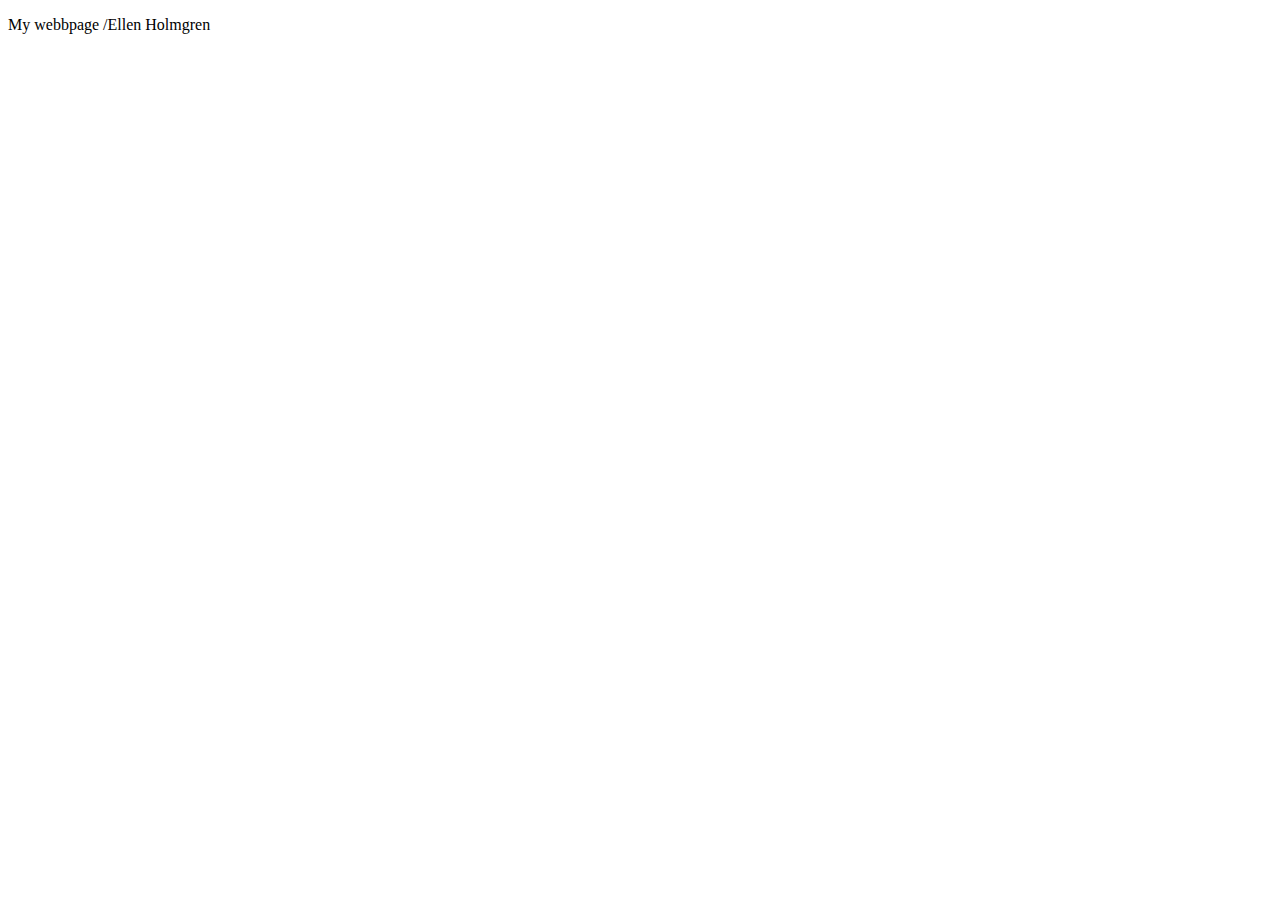
==== webb.html @ 1f253af0 "text" ====
<!DOCTYPE html>
<html lang="en">
<head>
    <meta charset="UTF-8">
    <meta name="viewport" content="width=device-width, initial-scale=1.0">
    <title>Document</title>
</head>
<body>
    <p>My webbpage /Ellen Holmgren</p>

</body>
</html>
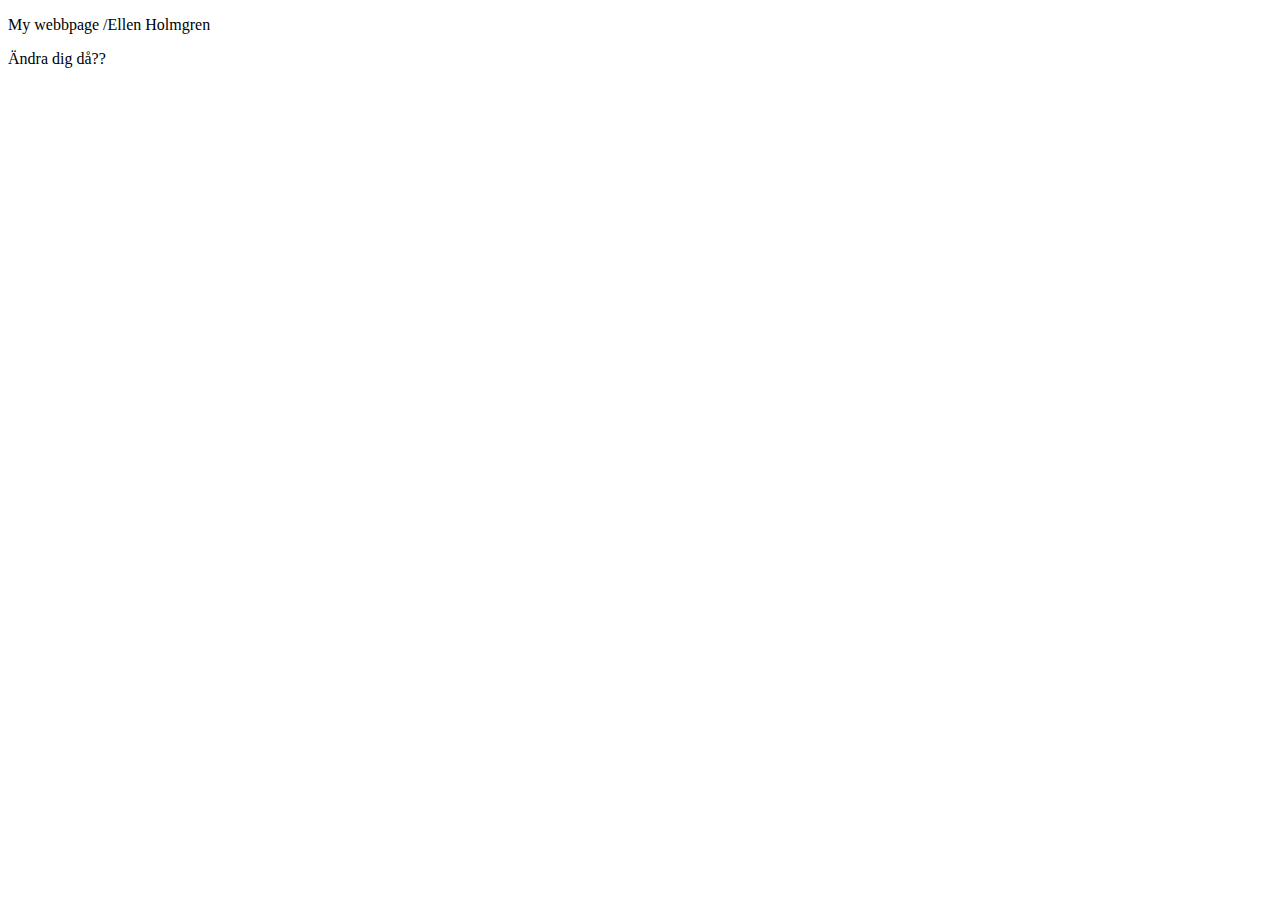
==== commit c7e16c66: "text2" ====
--- a/webb.html
+++ b/webb.html
@@ -7,6 +7,8 @@
 </head>
 <body>
     <p>My webbpage /Ellen Holmgren</p>
+    <p>Ändra dig då??</p>
+    
 
 </body>
 </html>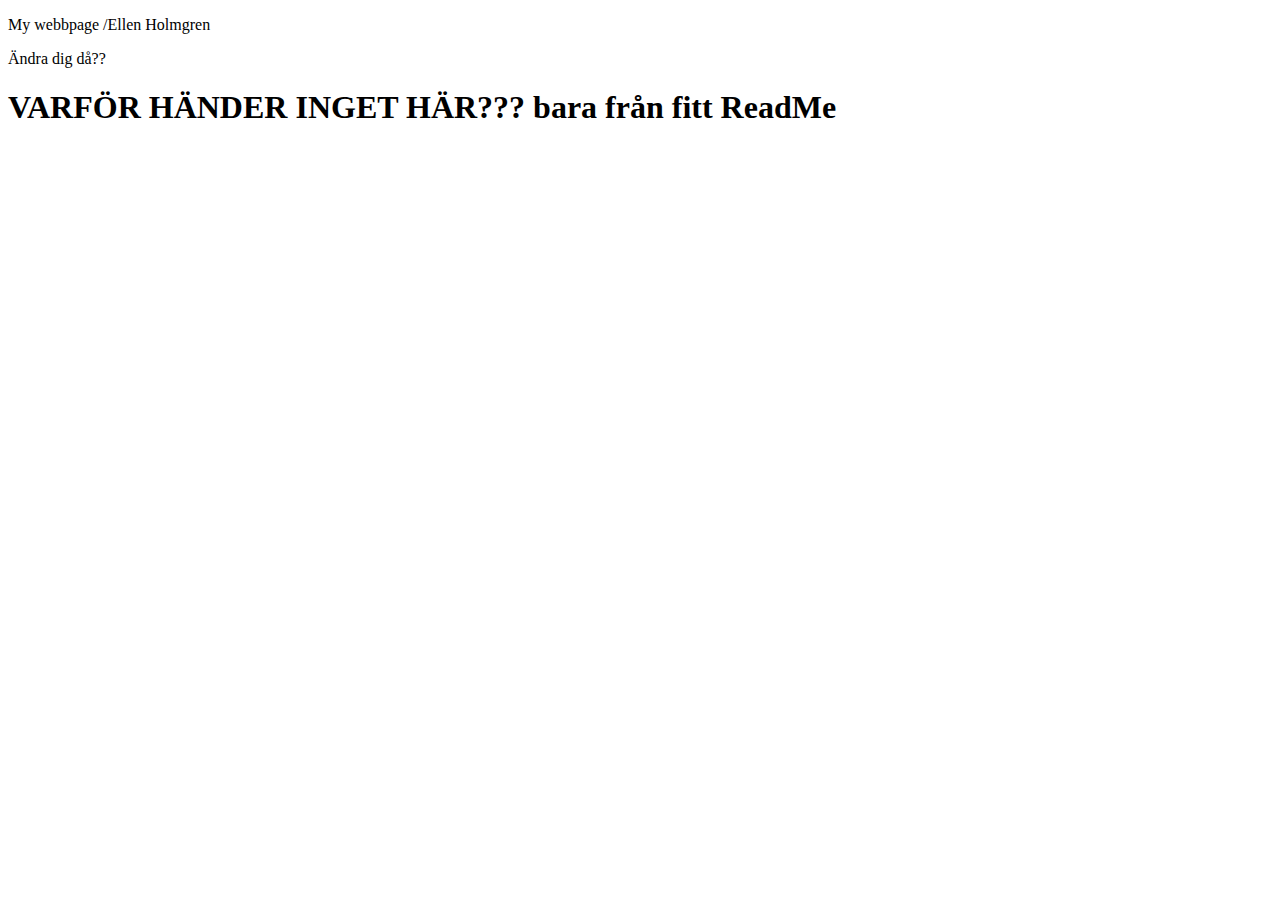
==== commit 36bcada5: "hej hej" ====
--- a/webb.html
+++ b/webb.html
@@ -8,7 +8,8 @@
 <body>
     <p>My webbpage /Ellen Holmgren</p>
     <p>Ändra dig då??</p>
-    
+    <h1>VARFÖR HÄNDER INGET HÄR??? bara från fitt ReadMe</h1>
+
 
 </body>
 </html>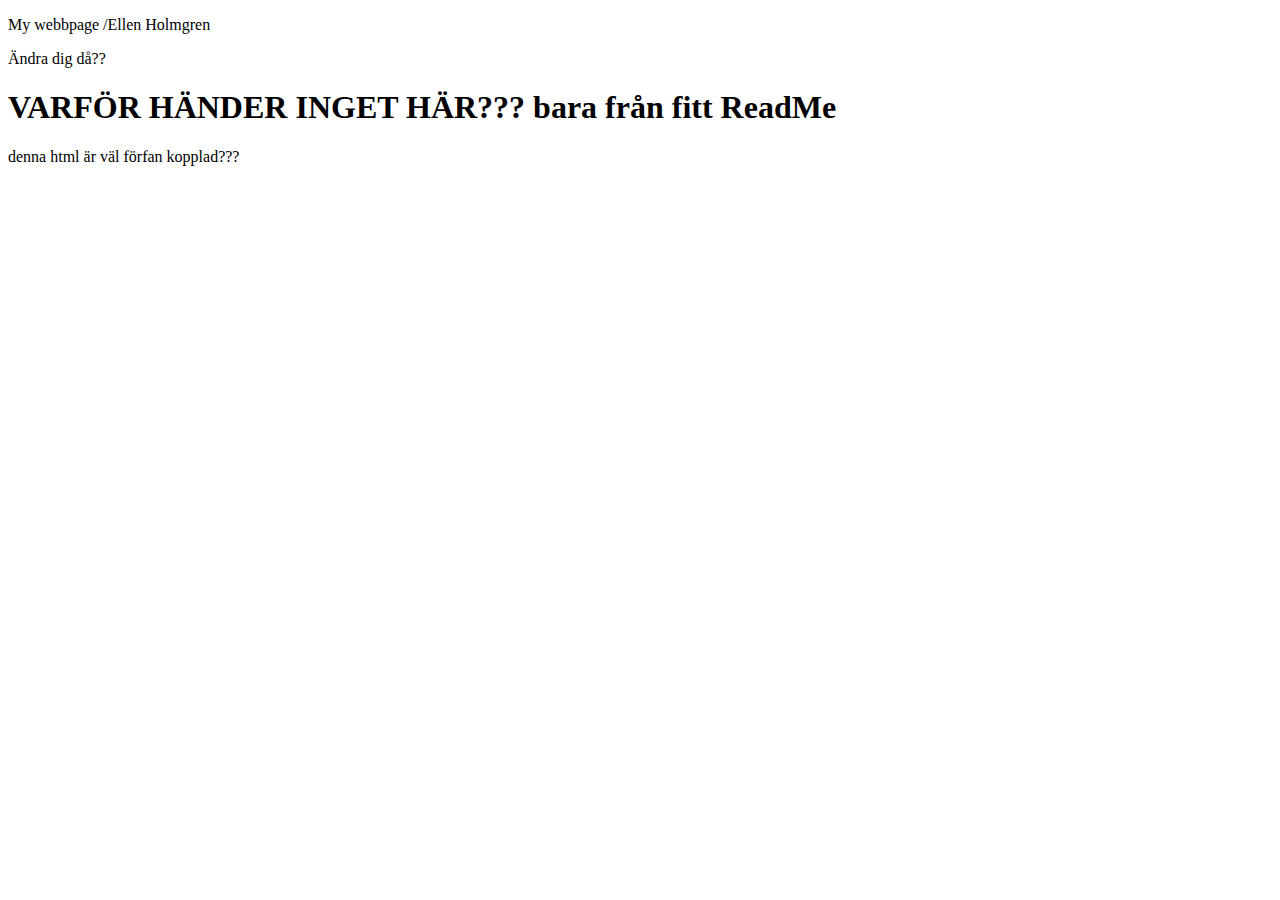
==== commit 849ff8fa: "Update webb.html" ====
--- a/webb.html
+++ b/webb.html
@@ -9,7 +9,8 @@
     <p>My webbpage /Ellen Holmgren</p>
     <p>Ändra dig då??</p>
     <h1>VARFÖR HÄNDER INGET HÄR??? bara från fitt ReadMe</h1>
+    <p>denna html är väl förfan kopplad???</p>
 
 
 </body>
-</html>+</html>
